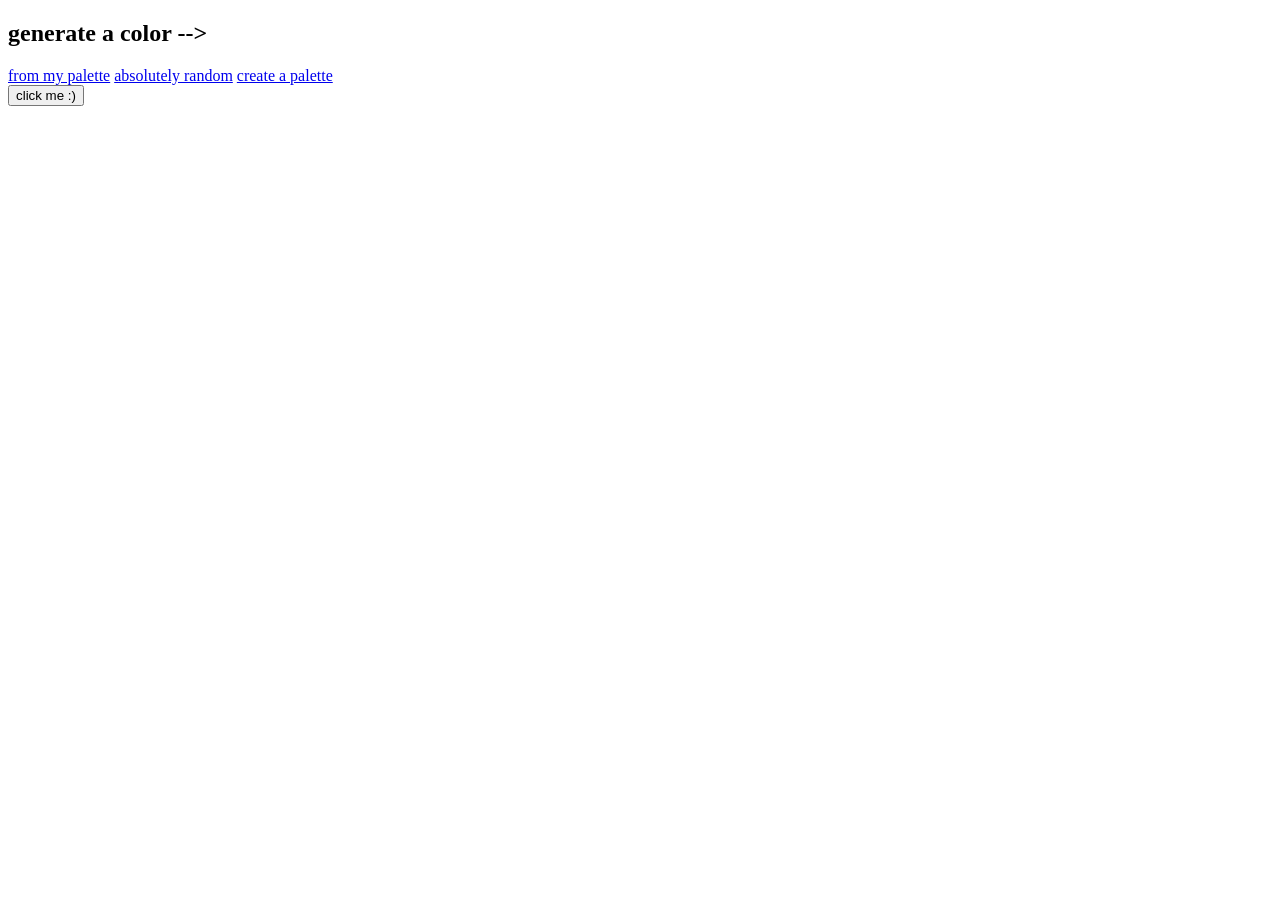
==== index.html @ 4e30a4ae "Create index.html" ====
<!DOCTYPE html>
<html lang="en">
<head>
  <meta charset="UTF-8">
  <meta http-equiv="X-UA-Compatible" content="IE=edge">
  <meta name="viewport" content="width=device-width, initial-scale=1.0">
  <link rel="preconnect" href="https://fonts.googleapis.com">
  <link rel="preconnect" href="https://fonts.gstatic.com" crossorigin>
  <link href="https://fonts.googleapis.com/css2?family=Epilogue:wght@400;500;700&family=Open+Sans&display=swap" rel="stylesheet">
  <link rel="stylesheet" href="styles.css">
  <title>color generator</title>
</head>
<body>
  <nav>
    <div class="top">
      <h2>generate a color --></h2>
      <div class="button-container">
        <a class="navbar" href="my palette.html">from my palette</a>
        <a class="navbar" href="random.html">absolutely random</a>
        <a class="navbar" href="palette.html">create a palette</a>
      </div>
    </div>
  </nav>
  <main>
    <div class="key2">
      <button class="center-button2" id="btn" onclick="AddColor ();">click me :)</button>
      <div class="color-container">
        <div class="color-swatch">
          
          <div class="scolor left"></div>
        </div>
        <div class="color-swatch">
          
          <div class="scolor"></div>
        </div>
        <div class="color-swatch">
          
          <div class="scolor"></div>
        </div>
        <div class="color-swatch">
          
          <div class="scolor right"></div>
        </div>
      </div>
    </div>
  </main>
  <script src="palette.js"></script>
</body>
</html>
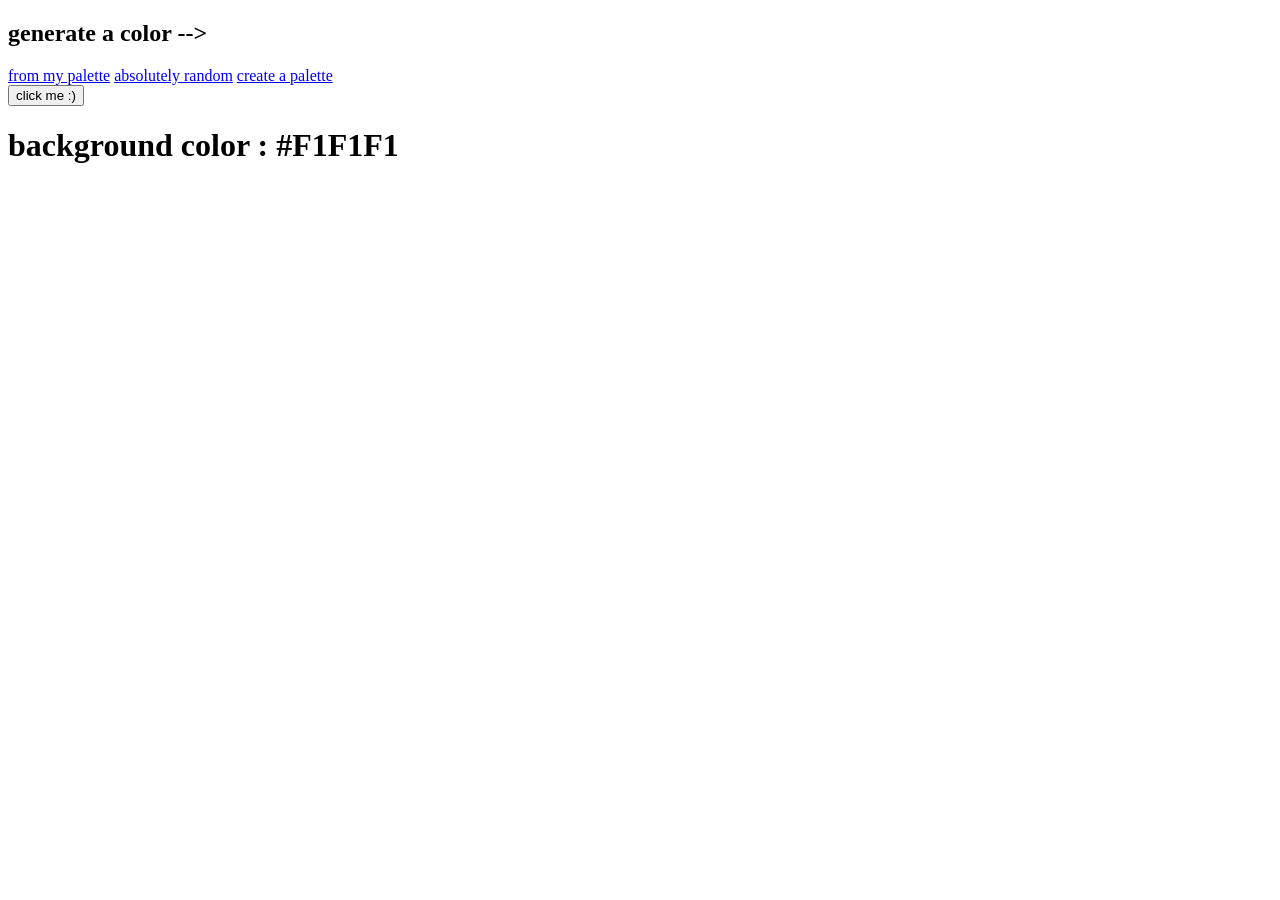
==== commit 8ae1b666: "Update index.html" ====
--- a/index.html
+++ b/index.html
@@ -15,35 +15,18 @@
     <div class="top">
       <h2>generate a color --></h2>
       <div class="button-container">
-        <a class="navbar" href="my palette.html">from my palette</a>
+        <a class="navbar" href="index.html">from my palette</a>
         <a class="navbar" href="random.html">absolutely random</a>
         <a class="navbar" href="palette.html">create a palette</a>
       </div>
     </div>
   </nav>
   <main>
-    <div class="key2">
-      <button class="center-button2" id="btn" onclick="AddColor ();">click me :)</button>
-      <div class="color-container">
-        <div class="color-swatch">
-          
-          <div class="scolor left"></div>
-        </div>
-        <div class="color-swatch">
-          
-          <div class="scolor"></div>
-        </div>
-        <div class="color-swatch">
-          
-          <div class="scolor"></div>
-        </div>
-        <div class="color-swatch">
-          
-          <div class="scolor right"></div>
-        </div>
-      </div>
+    <div class="key">
+      <button class="center-button" id="btn">click me :)</button>
+      <div class="center-text"><h1>background color : <span class="color">#F1F1F1</span></h1></div>
     </div>
   </main>
-  <script src="palette.js"></script>
+  <script src="script.js"></script>
 </body>
 </html>
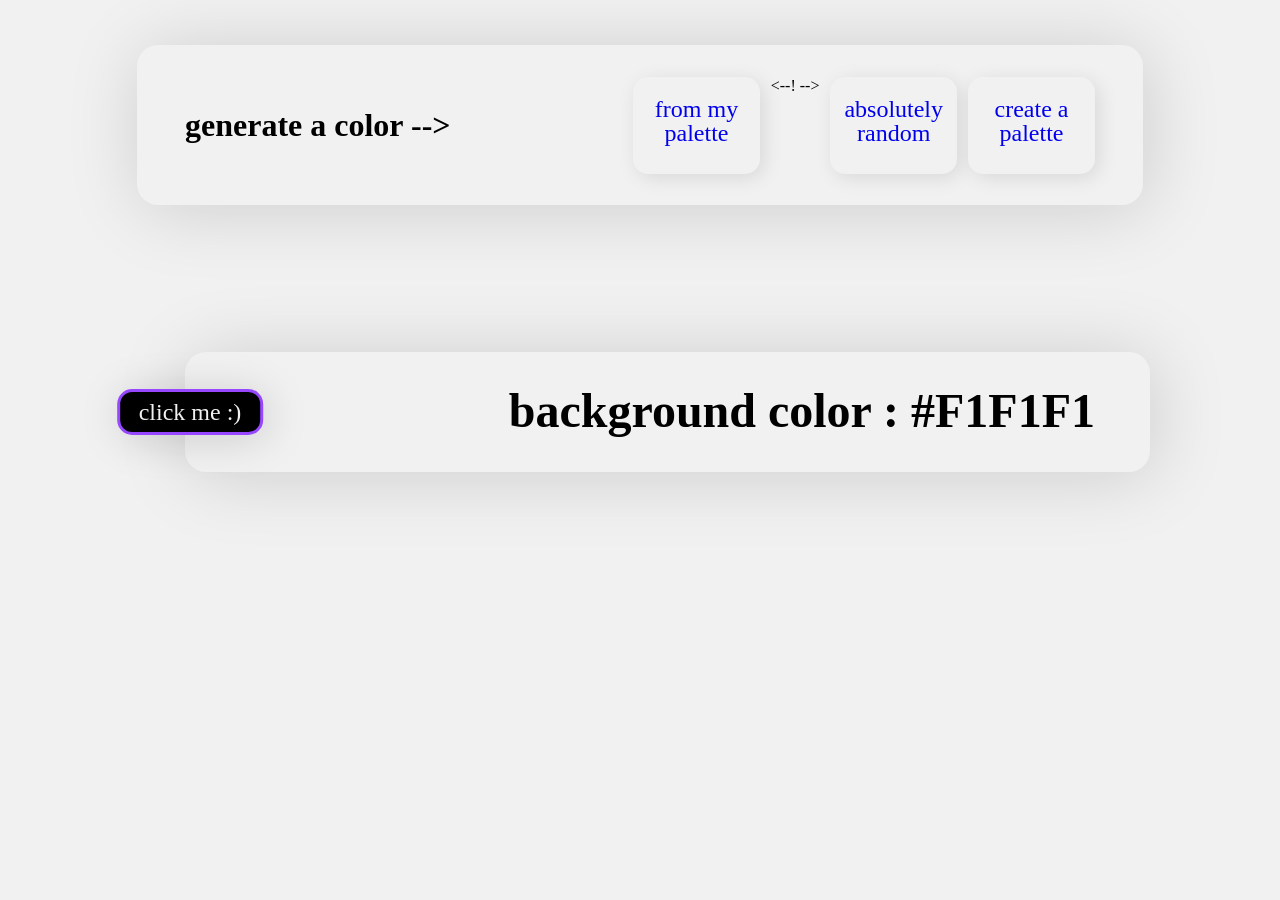
==== commit dd4731d9: "Update index.html" ====
--- a/index.html
+++ b/index.html
@@ -15,7 +15,7 @@
     <div class="top">
       <h2>generate a color --></h2>
       <div class="button-container">
-        <a class="navbar" href="index.html">from my palette</a>
+        <a class="navbar" href="index.html">from my palette</a> <--! -->
         <a class="navbar" href="random.html">absolutely random</a>
         <a class="navbar" href="palette.html">create a palette</a>
       </div>
--- a/styles.css
+++ b/styles.css
@@ -0,0 +1,376 @@
+* {
+  margin: 0px;
+  padding: 0px;
+}
+
+body {
+  background-color: #f1f1f1;
+  font-family: 'Epilogue', sans-serif;
+  font-family: 'Open Sans', sans-serif;
+  font-family: 'Open Sans';
+  font-style: normal;
+  transition: 0.2ms ease-in-out;
+}
+
+.top {
+  width: 314px;
+  height: 61px;
+  background: #F1F1F1;
+  box-shadow: 4px 4px 75px rgba(0, 0, 0, 0.15);
+  border-radius: 21px;
+  margin-left: auto;
+  margin-right: auto;
+  margin-top: 45px;
+  padding: 11px 32px;
+  display: flex;
+  flex-direction: row;
+  align-items: center;
+  justify-content: space-between;
+}
+
+.navbar {
+  font-family: 'Open Sans';
+  font-style: normal;
+  font-weight: 400;
+  font-size: 10px;
+  width: 63px;
+  height: 41px;
+  background: #F1F1F1;
+  box-shadow: 4px 4px 20px rgba(0, 0, 0, 0.1);
+  border-radius: 15px;
+  border-width: 0px;
+  text-align: center;
+  padding-top: 10px;
+  text-decoration: none;
+}
+
+.button-container {
+  width: 198px;
+  display: flex;
+  flex-direction: row;
+  justify-content: space-between;
+}
+
+h2 {
+  font-family: 'Epilogue';
+  font-style: normal;
+  font-weight: 700;
+  font-size: 16px;
+  width: 93px;
+}
+
+.key {
+  margin-left: auto;
+  margin-right: auto;
+  margin-top: 130px;
+  width: 314px;
+  height: 113px;
+  display: flex;
+  flex-direction: column;
+}
+
+.key2 {
+  margin-left: auto;
+  margin-right: auto;
+  margin-top: 100px;
+  width: 311px;
+  height: 260px;
+  display: flex;
+  flex-direction: column;
+}
+
+.color-container {
+  display: flex;
+  flex-direction: row;
+  justify-content: space-between;
+  width: 311px;
+  height: 237px;
+  margin-left: auto;
+  margin-right: auto;
+  top: 261px;
+  padding: 0;
+
+  background: #F1F1F1;
+  box-shadow: 4px 4px 75px rgba(0, 0, 0, 0.15);
+  border-radius: 21px;
+}
+
+.color-swatch {
+  display: flex;
+  flex-direction: column;
+  height: 220px;
+  width: 78px;
+  margin-top: 30px;
+  margin-bottom: 0;
+  align-items: center;
+  justify-content: space-between;
+  
+}
+
+.left {
+  border-radius: 0px 0px 0px 21px;
+}
+
+.right {
+  border-radius: 0px 0px 21px 0px;
+}
+
+.scolor {
+  height: 100%;
+  width: 78px;
+  background-color: #F1F1F1;
+  display: flex;
+  align-items: center;
+  justify-content: center;
+  font-family: 'Epilogue';
+font-style: normal;
+font-weight: 700;
+font-size: 12px;
+}
+
+
+.center-button, .center-button2 {
+  position: absolute;
+  left: 50%;
+  transform: translateX(-50%);
+  top: 240px;
+  margin-left: auto;
+  margin-right: auto;
+  width: 100px;
+  height: 34px;
+  font-family: 'Open Sans';
+  font-style: normal;
+  font-weight: 400;
+  font-size: 16px;
+  color: #F1F1F1;
+  background: #000000;
+  border: 2px solid #9747FF;
+  box-shadow: 4px 4px 44px rgba(0, 0, 0, 0.15);
+  border-radius: 15px;
+  z-index: 10;
+}
+
+.center-button2 {
+  top: 210px;
+}
+
+.center-button:hover, .center-button2:hover, .navbar:hover {
+  box-shadow: 4px 4px 44px #9747FF;
+}
+
+.center-button:active, .center-button2:active, .navbar:active {
+  background: #9747FF;
+  box-shadow: 0px 0px 10px #9747FF;
+  color: #F1F1F1;
+}
+
+.navbar:visited {
+  color:#000000;
+  text-decoration: none;
+}
+
+.center-text {
+  margin-left: auto;
+  margin-right: auto;
+  width: 314px;
+  height: 113px;
+  background: #F1F1F1;
+  box-shadow: 4px 4px 75px rgba(0, 0, 0, 0.15);
+  border-radius: 21px;
+}
+
+h1 {
+  margin-top: 30px;
+  font-family: 'Epilogue';
+  font-style: normal;
+  font-weight: 700;
+  font-size: 24px;
+  text-align: center;
+  line-height: 29px;
+}
+
+
+@media only screen and (min-width: 768px) {
+
+.top {
+  width: 652px;
+  height: 84px;
+  padding: 11px 32px;
+}
+
+.navbar {
+  width: 95px;
+  height: 50px;
+  font-size: 16px;
+  line-height: 100%;
+  padding-top: 20px;
+}
+
+.button-container {
+  width: 350px;
+}
+
+h2 {
+  font-size: 24px;
+  width: 250px;
+}
+
+.key {
+  margin-top: 243px;
+  width: 652px;
+  height: 118px;
+}
+
+.key2 {
+  margin-top: 100px;
+  width: 652px;
+  height: 364px;
+}
+
+.color-container {
+  width: 652px;
+  height: 250px;
+  top: 395px;
+}
+
+.color-swatch {
+  width: 163px;
+  margin-top: 62px;
+}
+
+.scolor {
+  height: 541px;
+  width: 100%;
+  font-size: 16px;
+}
+
+.center-button, .center-button2 {
+  top: 370px;
+  font-size: 24px;
+  width: 160px;
+  height: 46px;
+  border: 3px solid #9747FF;
+}
+
+.center-button2 {
+  top: 230px;
+}
+
+.center-text {
+  width: 652px;
+  height: 84px;
+  padding-top: 20px;
+  padding-bottom: 25px;
+}
+
+h1 {
+  font-size: 36px;
+}
+}
+
+@media only screen and (min-width: 1000px) {
+  .top {
+    width: 910px;
+    height: 120px;
+    padding: 20px 48px;
+  }
+  
+  .navbar {
+    width: 127px;
+    height: 77px;
+    font-size: 24px;
+    line-height: 100%;
+  }
+  
+  .button-container {
+    width: 462px;
+  }
+  
+  h2 {
+    font-size: 32px;
+    width: 333px;
+  }
+  
+  .key {
+    display: flex;
+    flex-direction: row;
+    justify-content: space-between;
+    width: 910px;
+    height: 120px;
+    margin-left: auto;
+    margin-right: auto;
+  }
+
+  .key2 {
+    margin-top: 70px;
+    width: 910px;
+    height: 250px;
+    margin-left: auto;
+    margin-right: auto;
+  }
+  
+  .color-container {
+    width: 910px;
+    height: 341px;
+
+  }
+
+  .color-swatch {
+    width: 227.5px;
+    margin-top: 38px;
+  }
+  
+  .scolor {
+    height: 100%;
+    width: 227.5px;
+    font-size: 24px;
+  }
+  
+  
+  .center-button {
+    position: absolute;
+    width: 145.6px;
+    height: 46px;
+    left: 190px;
+    top: 389px;
+    font-size: 24px;
+    border: 3px solid #9747FF;
+    margin-left: auto;
+    margin-right: auto;
+  }
+
+  .center-button2 {
+    position: absolute;
+    width: 145.6px;
+    height: 46px;
+    left: 50%;
+    transform: translateX(-50%);
+    top: 250px;
+    font-size: 24px;
+    border: 3px solid #9747FF;
+    margin-left: auto;
+    margin-right: auto;
+  }
+  
+  .center-text {
+    position: absolute;
+    width: 910px;
+    height: 120px;
+    
+    top: 352px;
+    padding: 0;
+    margin-left: auto;
+    margin-right: auto;
+    
+    display: flex;
+    flex-direction: row;
+    justify-content: right;
+    padding-right: 55px;
+  }
+  
+  h1 {
+    font-size: 48px;
+    line-height: 120.5%;
+    height: 58px;
+  }
+}
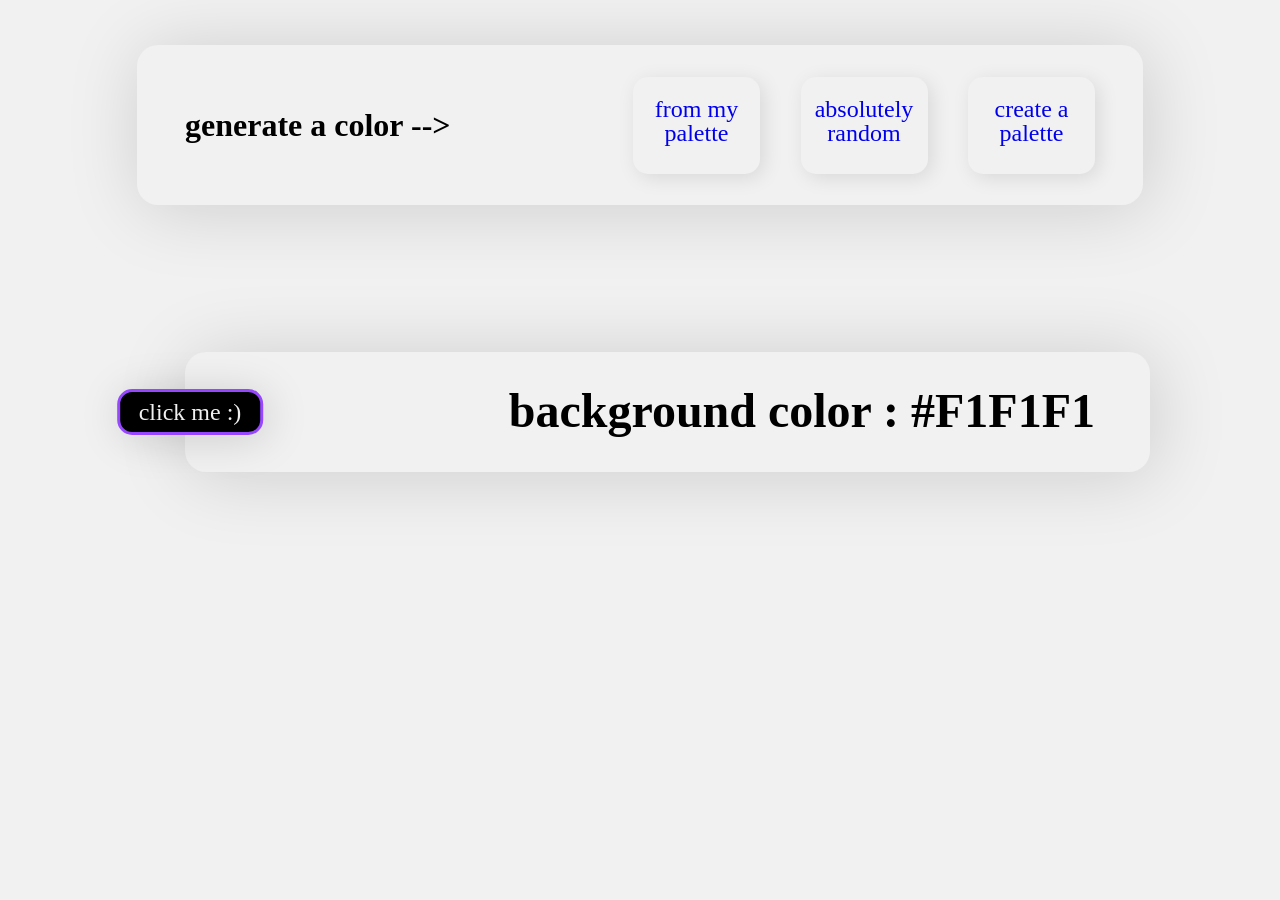
==== commit 5f2c86df: "Update index.html" ====
--- a/index.html
+++ b/index.html
@@ -15,7 +15,7 @@
     <div class="top">
       <h2>generate a color --></h2>
       <div class="button-container">
-        <a class="navbar" href="index.html">from my palette</a> <--! -->
+        <a class="navbar" href="index.html">from my palette</a>
         <a class="navbar" href="random.html">absolutely random</a>
         <a class="navbar" href="palette.html">create a palette</a>
       </div>
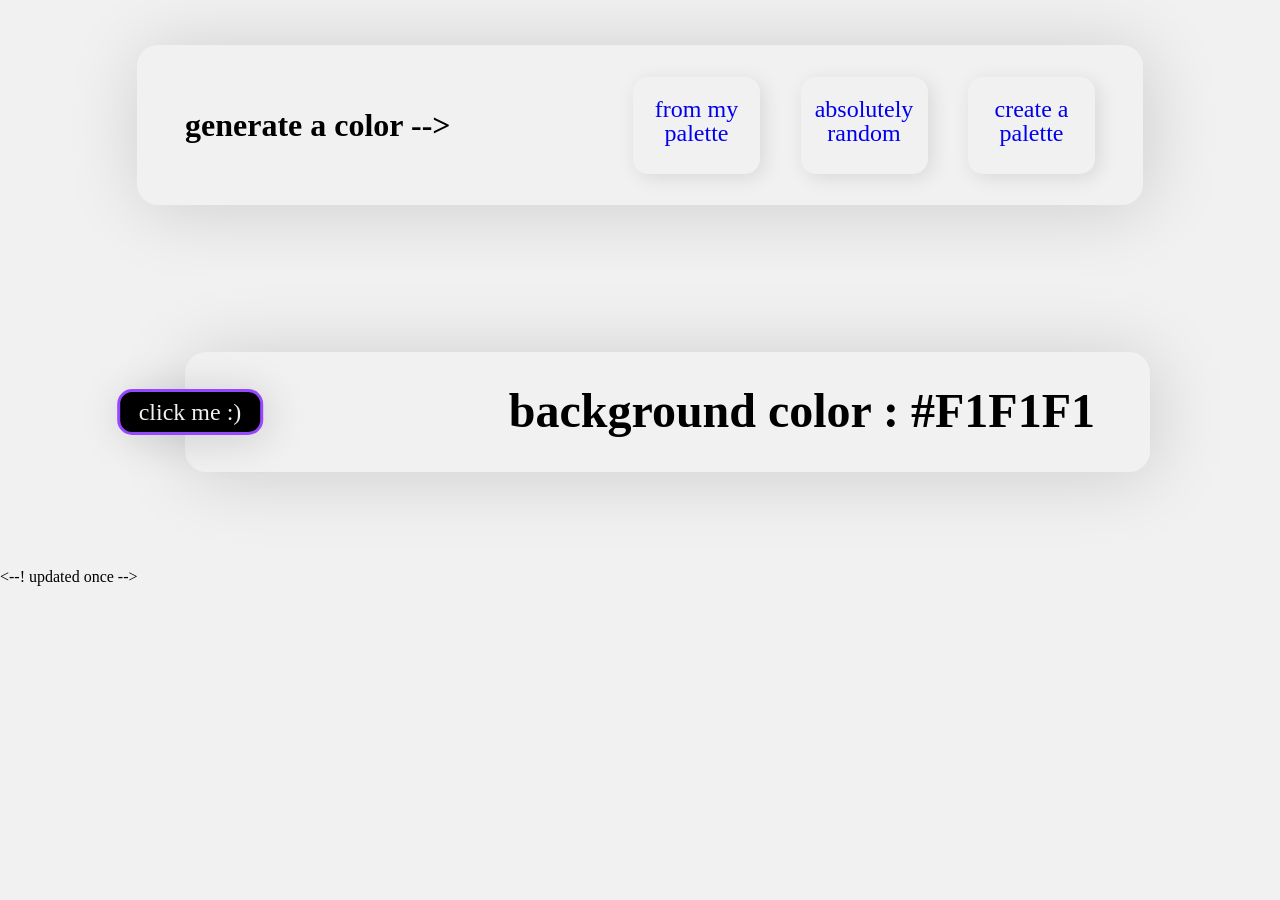
==== commit d5d38702: "Update index.html" ====
--- a/index.html
+++ b/index.html
@@ -30,3 +30,5 @@
   <script src="script.js"></script>
 </body>
 </html>
+
+<--! updated once -->
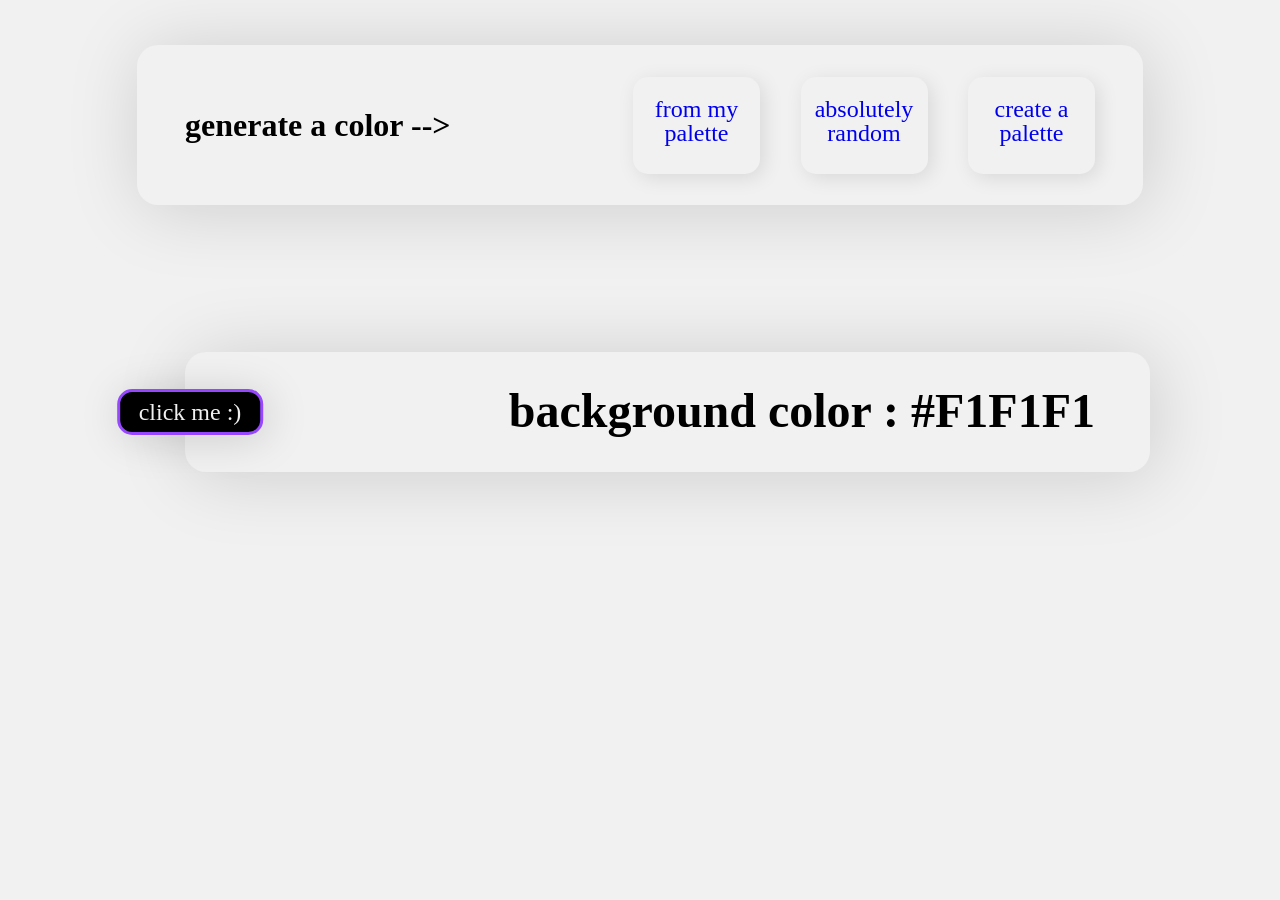
==== commit 94764f31: "Update index.html" ====
--- a/index.html
+++ b/index.html
@@ -31,4 +31,4 @@
 </body>
 </html>
 
-<--! updated once -->
+<!-- updated once -->
